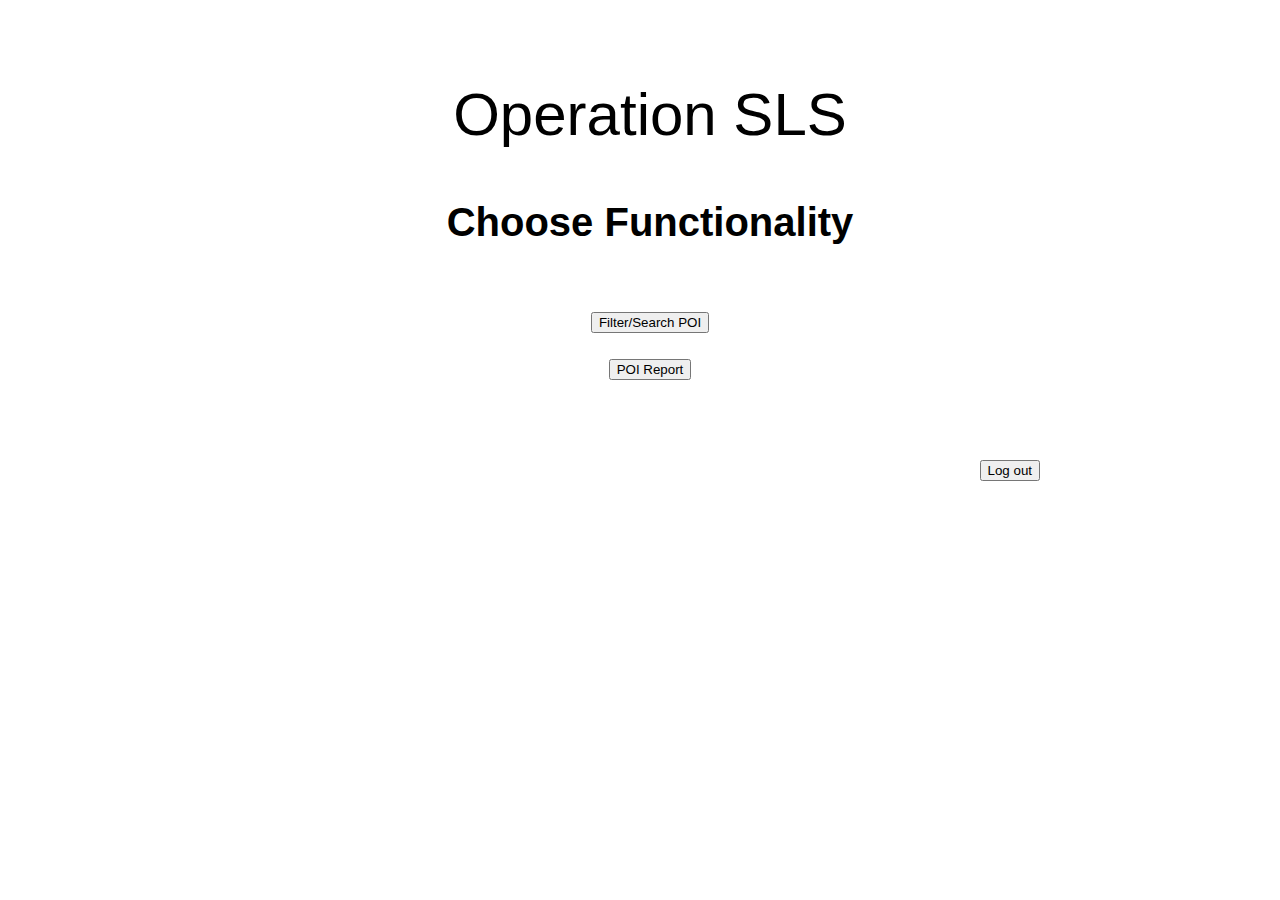
==== ChooseFunctionalityOfficial.html @ 4e5623db "Merge branch 'master' of https://github.com/yaminmousselli/SLSOperation" ====
<html>

    <head>
    <link rel="stylesheet" type="text/css" href="css/main.css">
    <link rel="stylesheet" type="text/css" href="css/functionality_official.css">

    <script type="text/javascript" src="js/functionality_official.js"></script>
    </head>
    
    <header>Operation SLS</header>
    
    <div id="container">
        
        <div id="mainContent">
            <div>
                <h2>Choose Functionality</h2>
            </div>
            
            <button id="goToFilterPoi" class="functionality" onclick="goToFilterPoi()">Filter/Search POI</button>
            <button id="goToPoiReport" class="functionality" onclick="goToPoiReport()">POI Report</button>
        </div>

        <div class="logout">
            <button onclick="goToLogin()">Log out</button>
        </div>
    </div>
    
    
</html>
---- css/main.css ----
body {
    margin: 0;
    min-width: 1300px;
}

header {
    min-height: 120px;
    padding: 80px 0 0 0;
    text-align: center;
    color: #000;
    font-weight: normal;
    font-size: 60px;
    font-family: 'Carrois Gothic', sans-serif;
}

h2 {
    margin: 0;
    padding: 0 0 1em 0;
    font-family: 'Carrois Gothic', sans-serif;
    font-size: 40
}
---- css/functionality_official.css ----
#mainContent {
    box-sizing: border-box;
    margin: 0 15% 0 15%;
    width: 70%;
    text-align: center;
}

.functionality {
	display: block;
	margin: 2em auto 0 auto;
}

.logout {
	float: right;
	margin: 5em 20% 0 0;
}
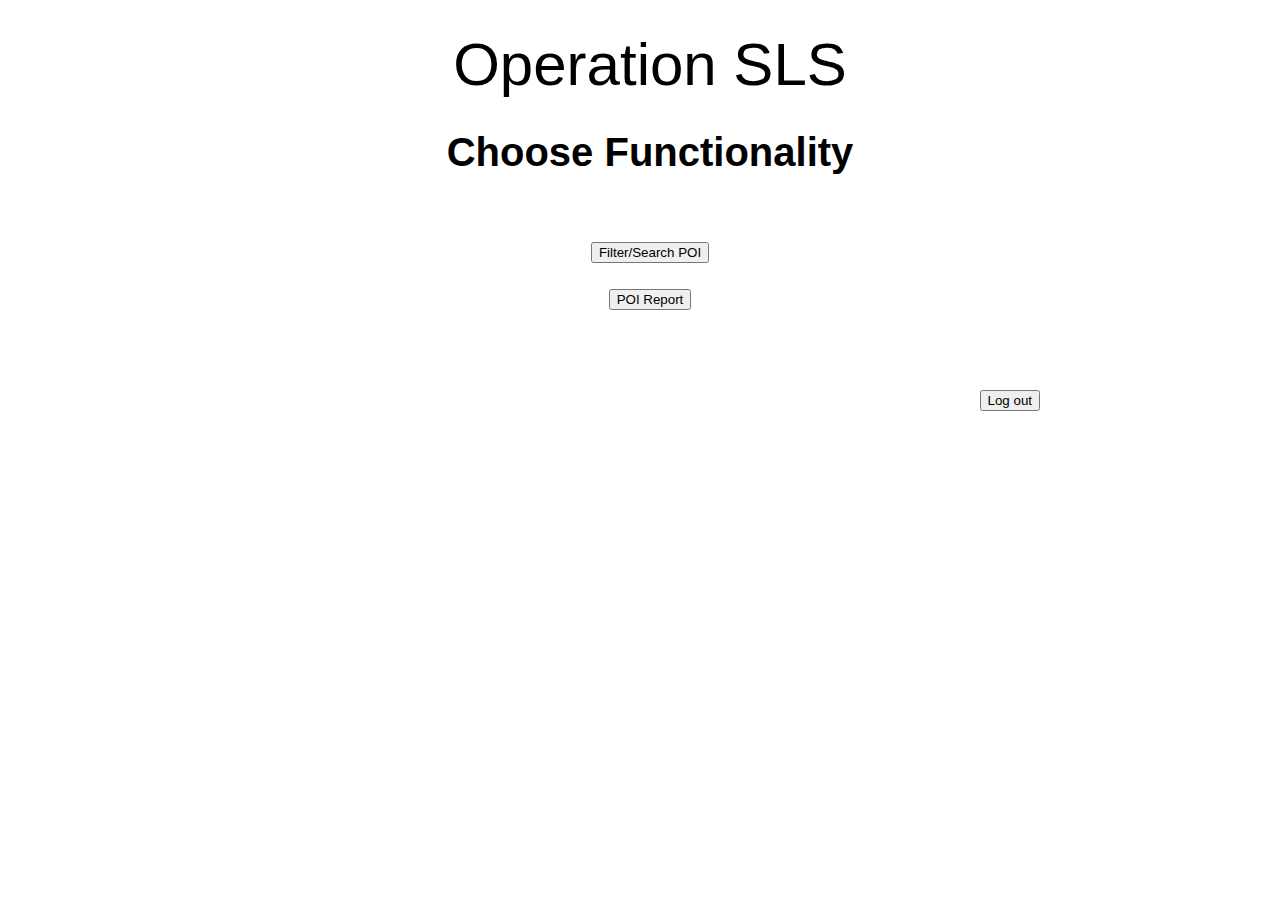
==== commit 89d8296a: "Merge branch 'master' of https://github.com/yaminmousselli/SLSOperation" ====
--- a/ChooseFunctionalityOfficial.html
+++ b/ChooseFunctionalityOfficial.html
@@ -6,16 +6,16 @@
 
     <script type="text/javascript" src="js/functionality_official.js"></script>
     </head>
-    
+
     <header>Operation SLS</header>
-    
+
     <div id="container">
-        
+
         <div id="mainContent">
             <div>
                 <h2>Choose Functionality</h2>
             </div>
-            
+
             <button id="goToFilterPoi" class="functionality" onclick="goToFilterPoi()">Filter/Search POI</button>
             <button id="goToPoiReport" class="functionality" onclick="goToPoiReport()">POI Report</button>
         </div>
@@ -23,7 +23,5 @@
         <div class="logout">
             <button onclick="goToLogin()">Log out</button>
         </div>
-    </div>
-    
-    
-</html>+    </div>    
+</html>
--- a/css/main.css
+++ b/css/main.css
@@ -4,8 +4,7 @@
 }
 
 header {
-    min-height: 120px;
-    padding: 80px 0 0 0;
+    line-height: 130px;
     text-align: center;
     color: #000;
     font-weight: normal;
